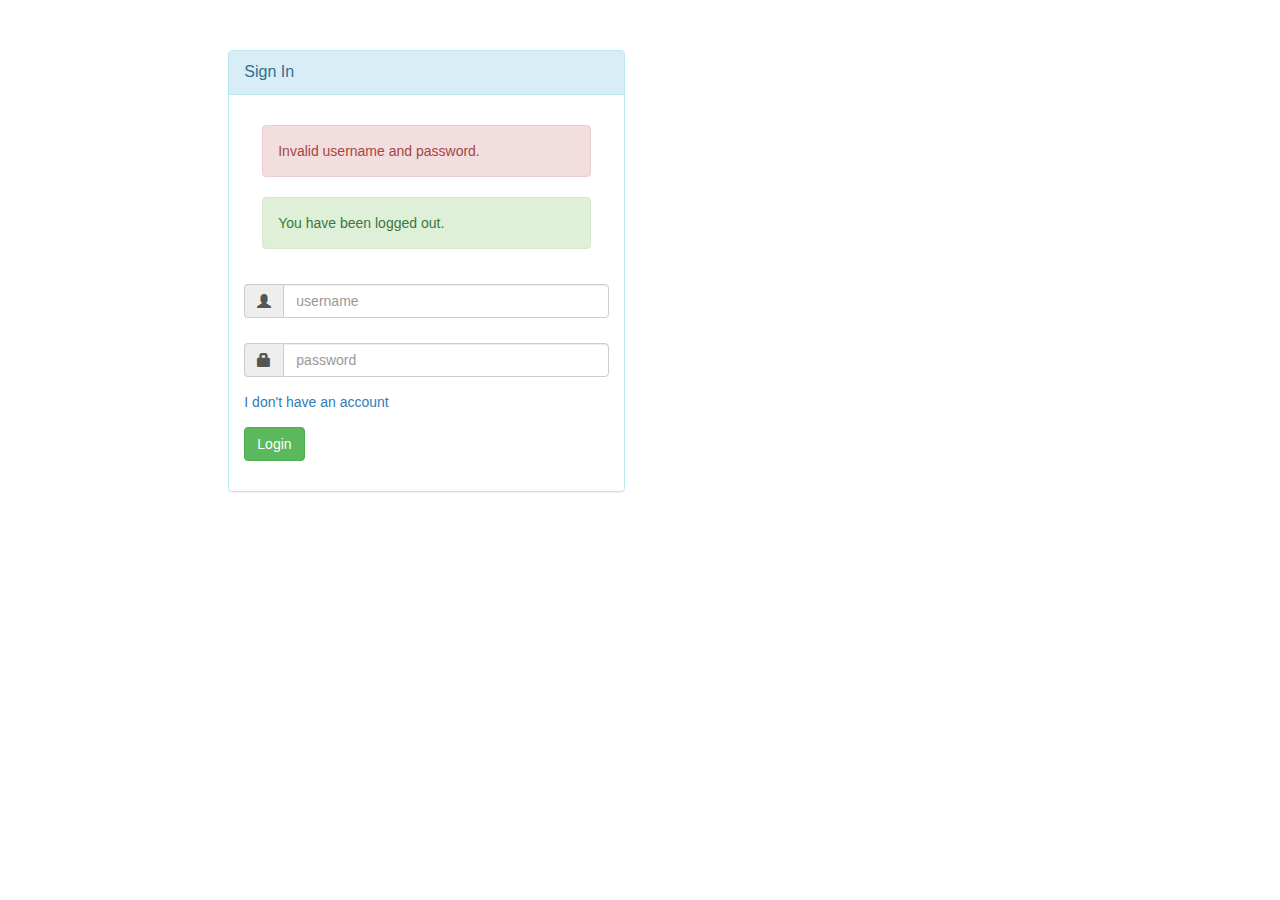
==== transportsystem/src/main/resources/templates/login.html @ bf0935c6 "Logowanie za pomocą loginu i hasła" ====
<!doctype html>
<html lang="en" xmlns:th="http://www.thymeleaf.org">

<head>
	
	<title>Login Page</title>
	<meta charset="utf-8">
	<meta name="viewport" content="width=device-width, initial-scale=1, shrink-to-fit=no">
	
	<!-- Reference Bootstrap files -->
	<link rel="stylesheet"
		 href="https://maxcdn.bootstrapcdn.com/bootstrap/3.3.7/css/bootstrap.min.css">
	
	<script src="https://ajax.googleapis.com/ajax/libs/jquery/3.2.0/jquery.min.js"></script>
	
	<script	src="https://maxcdn.bootstrapcdn.com/bootstrap/3.3.7/js/bootstrap.min.js"></script>

</head>

<body>

	<div>
		
		<div id="loginbox" style="margin-top: 50px;"
			class="mainbox col-md-4 col-md-offset-2 col-sm-6 col-sm-offset-2">
			
			<div class="panel panel-info">

				<div class="panel-heading">
					<div class="panel-title">Sign In</div>
				</div>

				<div style="padding-top: 30px" class="panel-body">

					<!-- Login Form -->
					<form th:action="@{/authenticateUser}"
						  method="POST" class="form-horizontal">

					    <!-- Place for messages: error, alert etc ... -->
					    <div class="form-group">
					        <div class="col-xs-15">
					            <div>
									
									<div th:if="${param.error != null}">
										<div class="alert alert-danger col-xs-offset-1 col-xs-10">
											Invalid username and password.
										</div>
									</div>
									
									<div th:if="${param.logout !=null}">		            
										<div class="alert alert-success col-xs-offset-1 col-xs-10">
											You have been logged out.
										</div>
								   	</div>

					            </div>
					        </div>
					    </div>

						<!-- User name -->
						<div style="margin-bottom: 25px" class="input-group">
							<span class="input-group-addon"><i class="glyphicon glyphicon-user"></i></span> 
							
							<input type="text" th:name="username" placeholder="username" class="form-control">
						</div>

						<!-- Password -->
						<div style="margin-bottom: 15px" class="input-group">
							<span class="input-group-addon"><i class="glyphicon glyphicon-lock"></i></span> 
							
							<input type="password" th:name="password" placeholder="password" class="form-control" >
						</div>
						
						<!-- Register link -->
						<div style="margin-bottom: 15px" class="input-group">
							<a th:href="@{/register}">I don't have an account</a> 
						</div>

						<!-- Login/Submit Button -->
						<div style="margin-top: 10px" class="form-group">						
							<div class="col-sm-6 controls">
								<button th:type="submit" class="btn btn-success">Login</button>
							</div>
						</div>
						
						<input type="hidden"
								th:name="${_csrf.parameterName}"
								th:value="${_csrf.token}" />
						
					</form>

				</div>

			</div>

		</div>

	</div>

</body>
</html>
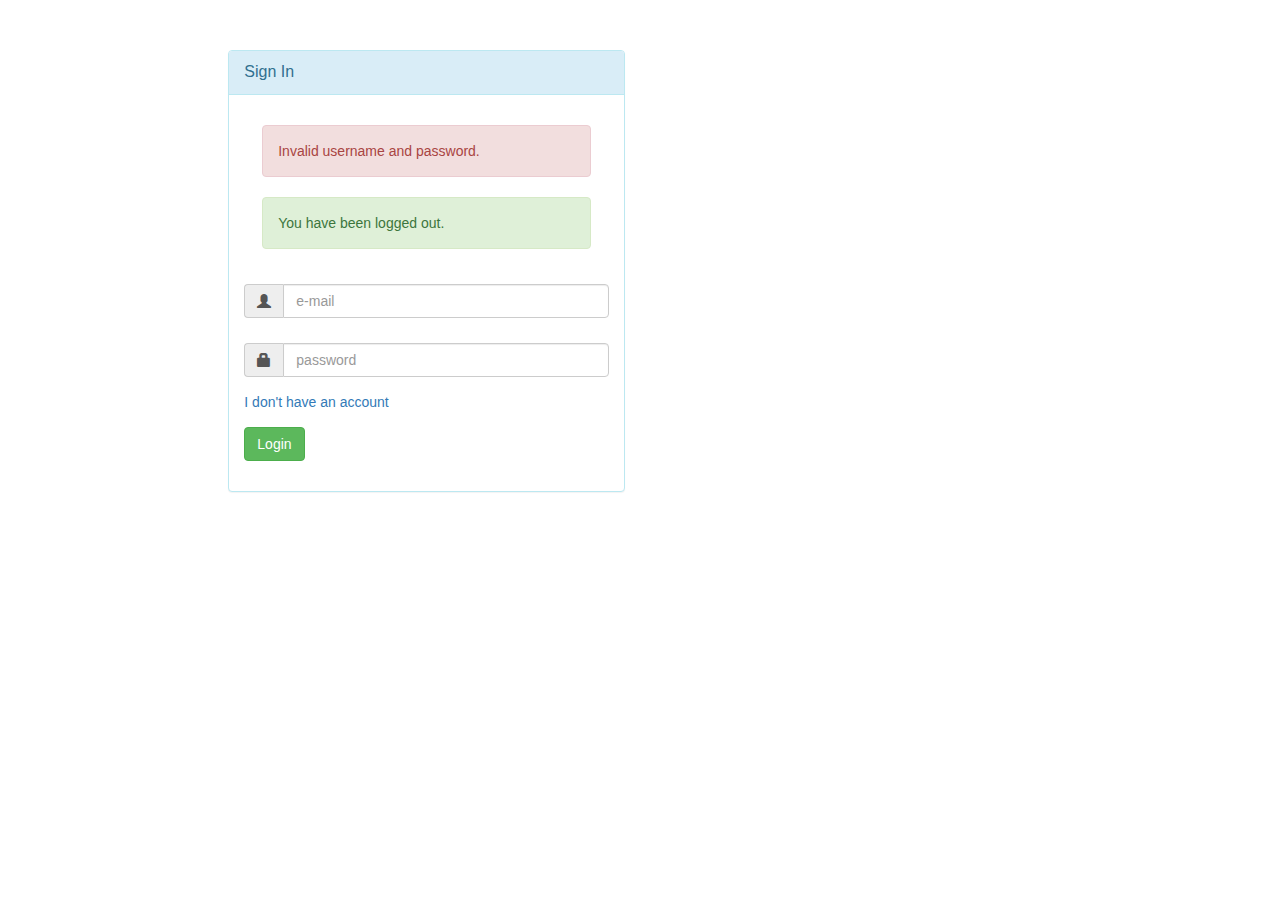
==== commit c8136f0c: "Poprawiono system rejestracji i logowania (rejestracja i logowanie przez e-mail" ====
--- a/transportsystem/src/main/resources/templates/login.html
+++ b/transportsystem/src/main/resources/templates/login.html
@@ -35,7 +35,7 @@
 				<div style="padding-top: 30px" class="panel-body">
 
 					<!-- Login Form -->
-					<form th:action="@{/authenticateUser}"
+					<form th:action="@{/login}"
 						  method="POST" class="form-horizontal">
 
 					    <!-- Place for messages: error, alert etc ... -->
@@ -63,7 +63,7 @@
 						<div style="margin-bottom: 25px" class="input-group">
 							<span class="input-group-addon"><i class="glyphicon glyphicon-user"></i></span> 
 							
-							<input type="text" th:name="username" placeholder="username" class="form-control">
+							<input type="text" th:name="email" placeholder="e-mail" class="form-control">
 						</div>
 
 						<!-- Password -->
@@ -75,7 +75,7 @@
 						
 						<!-- Register link -->
 						<div style="margin-bottom: 15px" class="input-group">
-							<a th:href="@{/register}">I don't have an account</a> 
+							<a th:href="@{/register/showRegisterForm}">I don't have an account</a> 
 						</div>
 
 						<!-- Login/Submit Button -->
